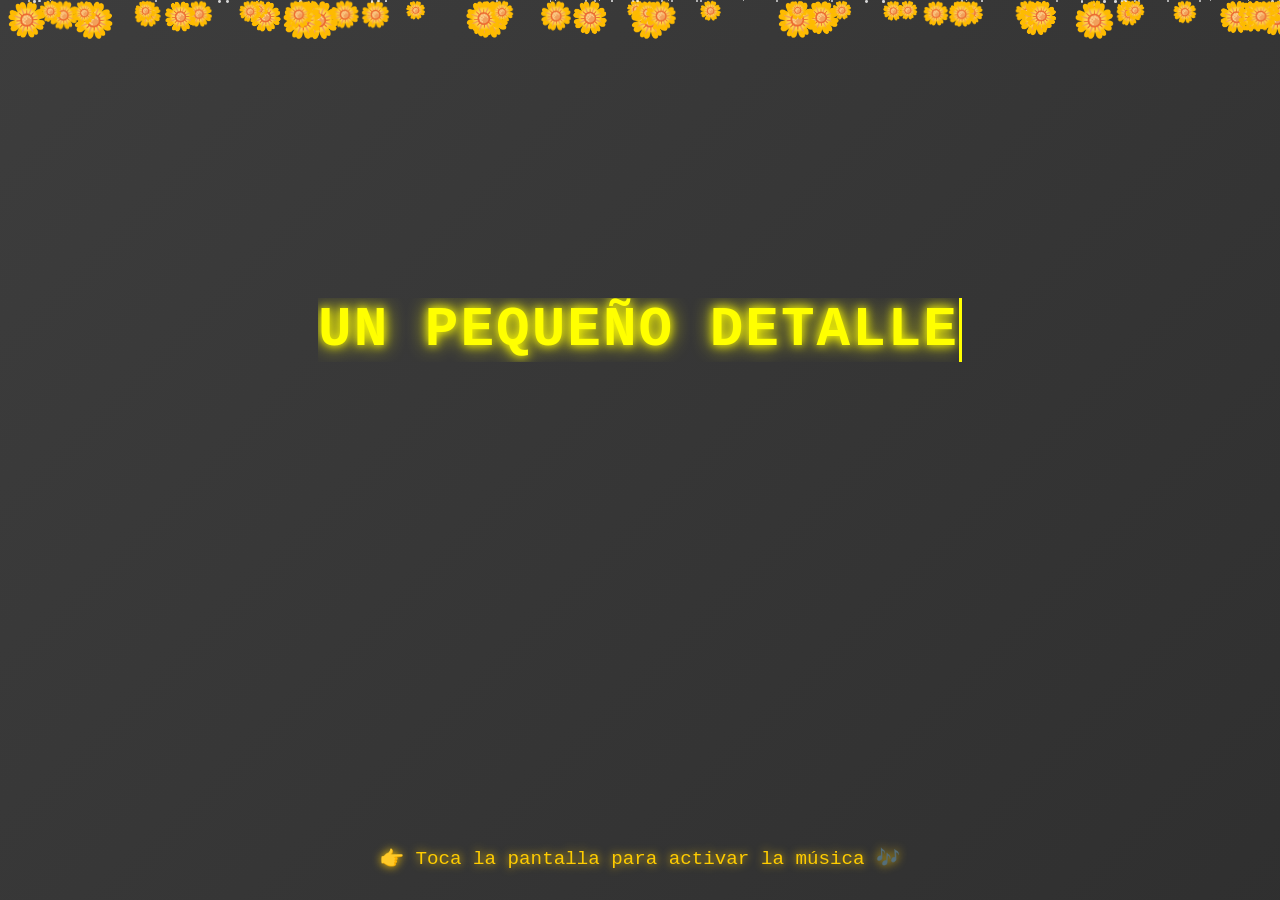
==== index.html @ c1d203d4 "Add files via upload" ====
<!DOCTYPE html>
<html lang="es">
<head>
  <meta charset="UTF-8">
  <meta http-equiv="X-UA-Compatible" content="IE=edge">
  <meta name="viewport" content="width=device-width, initial-scale=1.0">
  <link rel="icon" href="img/flowers.png" type="image/x-icon">
  <title>Mensaje Especial</title>
  <style>
    /* Reset y fuente */
    * {
      margin: 0;
      padding: 0;
      box-sizing: border-box;
      font-family: 'Courier New', monospace;
    }

    /* Fondo animado */
    body {
      background: linear-gradient(-45deg, #000000, #1C1C1C, #2B2B2B, #3D3D3D);
      background-size: 400% 400%;
      animation: gradientMove 20s ease infinite;

      display: flex;
      flex-direction: column;
      justify-content: center;
      align-items: center;
      min-height: 100vh;
      text-align: center;
      overflow: hidden;
    }

    @keyframes gradientMove {
      0% { background-position: 0% 50%; }
      50% { background-position: 100% 50%; }
      100% { background-position: 0% 50%; }
    }

    /* Partículas y flores */
    .space {
      position: fixed;
      top: 0;
      left: 0;
      width: 100%;
      height: 100%;
      z-index: -1;
      overflow: hidden;
    }

    .particle {
      position: absolute;
      background-color: #fff;
      border-radius: 50%;
      animation: fall linear infinite;
      opacity: 0.8;
    }

    @keyframes fall {
      0% { transform: translateY(-10px); opacity: 0; }
      10% { opacity: 1; }
      90% { opacity: 0.8; }
      100% { transform: translateY(100vh); opacity: 0; }
    }

    /* Contenedor principal */
    .container {
      max-width: 1000px;
      z-index: 10;
    }

    /* Título */
    .title {
      font-size: 3.5rem;
      margin-bottom: 30px;
      color: yellow;
      text-shadow: 0 0 10px yellow, 0 0 20px yellow;
      opacity: 0;
      transform: translateY(50px);
      transition: opacity 2s, transform 2s;
      font-weight: 900;
      letter-spacing: 2px;
      text-transform: uppercase;
    }

    .title.visible {
      opacity: 1;
      transform: translateY(0);
    }

    /* Mensajes */
    .message {
      font-size: 2rem;
      margin: 30px 0;
      color: #fff;
      text-shadow: 0 0 10px #fff, 0 0 20px #fff;
      opacity: 0;
      transform: translateY(50px);
      transition: opacity 2s, transform 2s;
      font-weight: 700;
      letter-spacing: 1px;
      text-transform: uppercase;
    }

    .message.visible {
      opacity: 1;
      transform: translateY(0);
    }

    .message.red {
      animation: heartbeat 1.5s infinite;
    }

    @keyframes heartbeat {
      0%, 100% { transform: scale(1); }
      25% { transform: scale(1.1); }
      50% { transform: scale(1.2); }
      75% { transform: scale(1.1); }
    }

    /* Botón */
    .button {
      margin-top: 50px;
      opacity: 0;
      transition: opacity 2s;
    }

    .button.visible {
      opacity: 1;
    }

    .btn {
      background: linear-gradient(90deg, #ffcc00, #ff6600, #ff0066, #9900ff);
      background-size: 400% 400%;
      border: none;
      padding: 15px 45px;
      font-size: 1.5rem;
      color: #fff;
      border-radius: 50px;
      cursor: pointer;
      font-weight: 700;
      text-transform: uppercase;
      letter-spacing: 2px;
      box-shadow: 0 0 20px rgba(255, 204, 0, 0.8);
      transition: transform 0.3s ease, box-shadow 0.3s ease;
      animation: gradientMove 6s ease infinite;
    }

    .btn:hover {
      transform: scale(1.1);
      box-shadow: 0 0 35px rgba(255, 102, 255, 1);
    }

    /* Efecto máquina de escribir */
    .hacker-effect {
      border-right: 3px solid yellow;
      white-space: nowrap;
      overflow: hidden;
      width: 0;
      animation: typing 4s steps(40, end) forwards, blink-caret .8s infinite;
    }

    @keyframes typing {
      from { width: 0; }
      to { width: 100%; }
    }

    @keyframes blink-caret {
      0%, 100% { border-color: transparent; }
      50% { border-color: yellow; }
    }

    /* Mensaje de tap */
    .tap-hint {
      position: absolute;
      bottom: 30px;
      font-size: 1.2rem;
      color: #ffcc00;
      text-shadow: 0 0 10px #ffcc00;
      animation: pulse 1.5s infinite;
      cursor: pointer;
    }

    @keyframes pulse {
      0% { transform: scale(1); opacity: 0.7; }
      50% { transform: scale(1.1); opacity: 1; }
      100% { transform: scale(1); opacity: 0.7; }
    }

    /* Responsivo */
    @media (max-width: 768px) {
      .title { font-size: 2.5rem; }
      .message { font-size: 1.5rem; }
      .btn { padding: 12px 30px; font-size: 1.2rem; }
    }
  </style>
</head>
<body>
  <!-- Fondo con partículas -->
  <div class="space" id="space"></div>

  <!-- Contenido principal -->
  <div class="container">
    <h1 class="title hacker-effect" id="title">UN PEQUEÑO DETALLE</h1>
    <p class="message red" id="message1">NAHIDE</p>
    <p class="message" id="message2">DE MI PARA TI</p>

    <div class="button" id="button">
      <button class="btn" onclick="location.href='index1.html'">
        VER TU REGALO
      </button>
    </div>
  </div>

  <!-- Aviso para iniciar música -->
  <div id="tap-to-start" class="tap-hint">
    👉 Toca la pantalla para activar la música 🎶
  </div>

  <!-- Música -->
  <audio id="background-music" loop>
    <source src="audio.mp3" type="audio/mpeg">
    Tu navegador no soporta el elemento de audio.
  </audio>

  <script>
    // Crear efecto de espacio con partículas y flores
    function createSpace() {
      const space = document.getElementById('space');
      for (let i = 0; i < 100; i++) createParticle(space);

      setInterval(() => {
        createParticle(space);
      }, 200);
    }

    function createParticle(container) {
      const particle = document.createElement('div');

      if (Math.random() > 0.5) {
        particle.innerHTML = "🌼";
        particle.style.fontSize = Math.random() * 20 + 15 + "px";
      } else {
        particle.classList.add('particle');
        const size = Math.random() * 2 + 1;
        particle.style.width = size + 'px';
        particle.style.height = size + 'px';
      }

      particle.style.position = "absolute";
      particle.style.left = Math.random() * 100 + "%";
      const duration = Math.random() * 10 + 5;
      particle.style.animation = `fall ${duration}s linear`;

      container.appendChild(particle);
      setTimeout(() => particle.remove(), duration * 1000 + 1000);
    }

    // Mostrar elementos secuencialmente
    function showElements() {
      const title = document.getElementById('title');
      const message1 = document.getElementById('message1');
      const message2 = document.getElementById('message2');
      const button = document.getElementById('button');

      setTimeout(() => title.classList.add('visible'), 1000);
      setTimeout(() => message1.classList.add('visible'), 3000);
      setTimeout(() => message2.classList.add('visible'), 6000);
      setTimeout(() => button.classList.add('visible'), 9000);
    }

    // Inicializar
    window.onload = function() {
      createSpace();
      showElements();

      const audio = document.getElementById('background-music');
      const hint = document.getElementById('tap-to-start');

      function startMusic() {
        audio.play();
        hint.style.display = 'none';
      }

      document.body.addEventListener('click', startMusic, { once: true });
      document.body.addEventListener('touchstart', startMusic, { once: true });
    };
  </script>
</body>
</html>
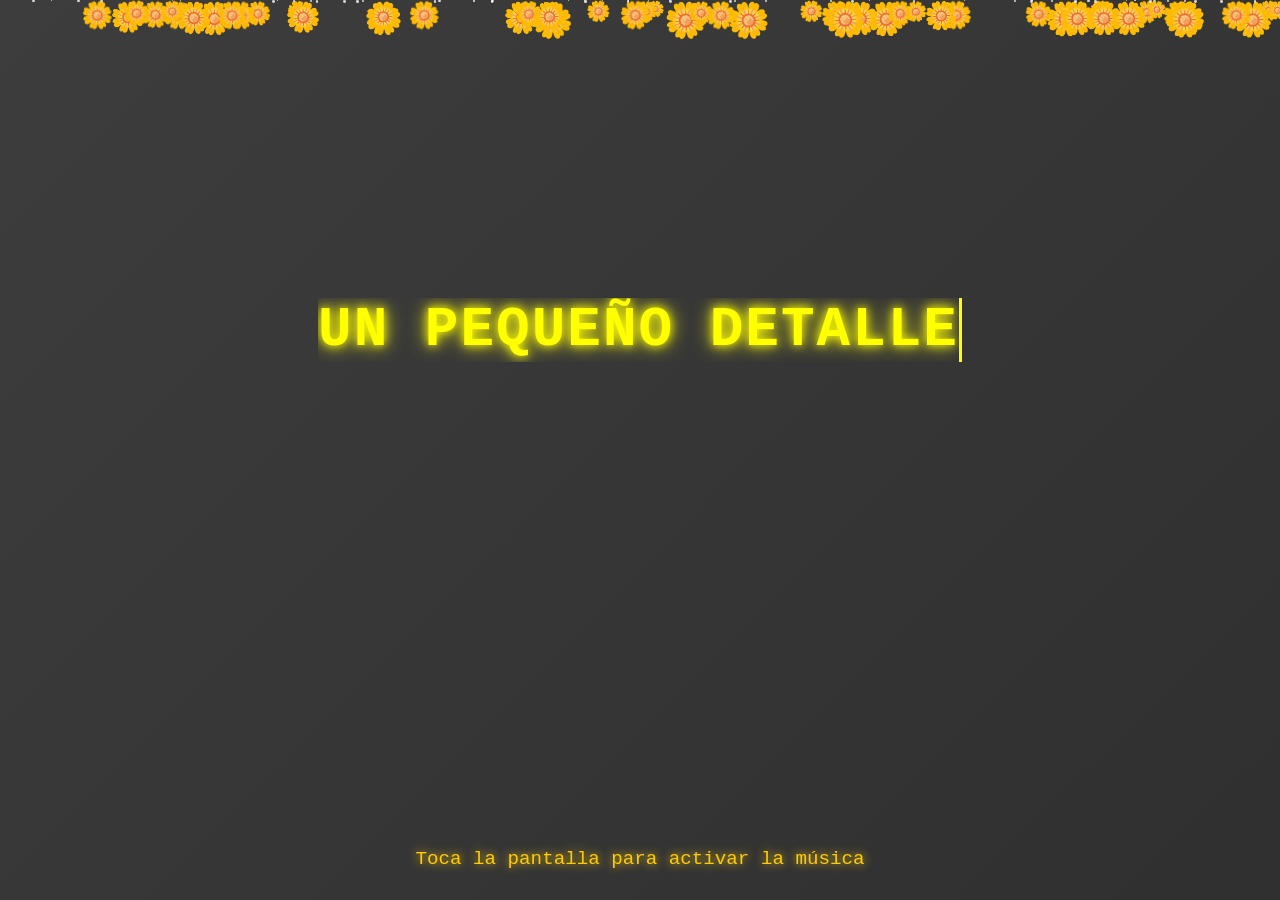
==== commit 2bbb4e16: "la mrd del commit xd" ====
--- a/index.html
+++ b/index.html
@@ -201,7 +201,7 @@
   <!-- Contenido principal -->
   <div class="container">
     <h1 class="title hacker-effect" id="title">UN PEQUEÑO DETALLE</h1>
-    <p class="message red" id="message1">NAHIDE</p>
+    <p class="message red" id="message1">NOEMI</p>
     <p class="message" id="message2">DE MI PARA TI</p>
 
     <div class="button" id="button">
@@ -213,13 +213,13 @@
 
   <!-- Aviso para iniciar música -->
   <div id="tap-to-start" class="tap-hint">
-    👉 Toca la pantalla para activar la música 🎶
+    Toca la pantalla para activar la música
   </div>
 
   <!-- Música -->
   <audio id="background-music" loop>
-    <source src="audio.mp3" type="audio/mpeg">
-    Tu navegador no soporta el elemento de audio.
+    <source src="lullavy.mp3" type="audio/mpeg">
+    Tu navegador no soporta el elemento de audio XD.
   </audio>
 
   <script>
